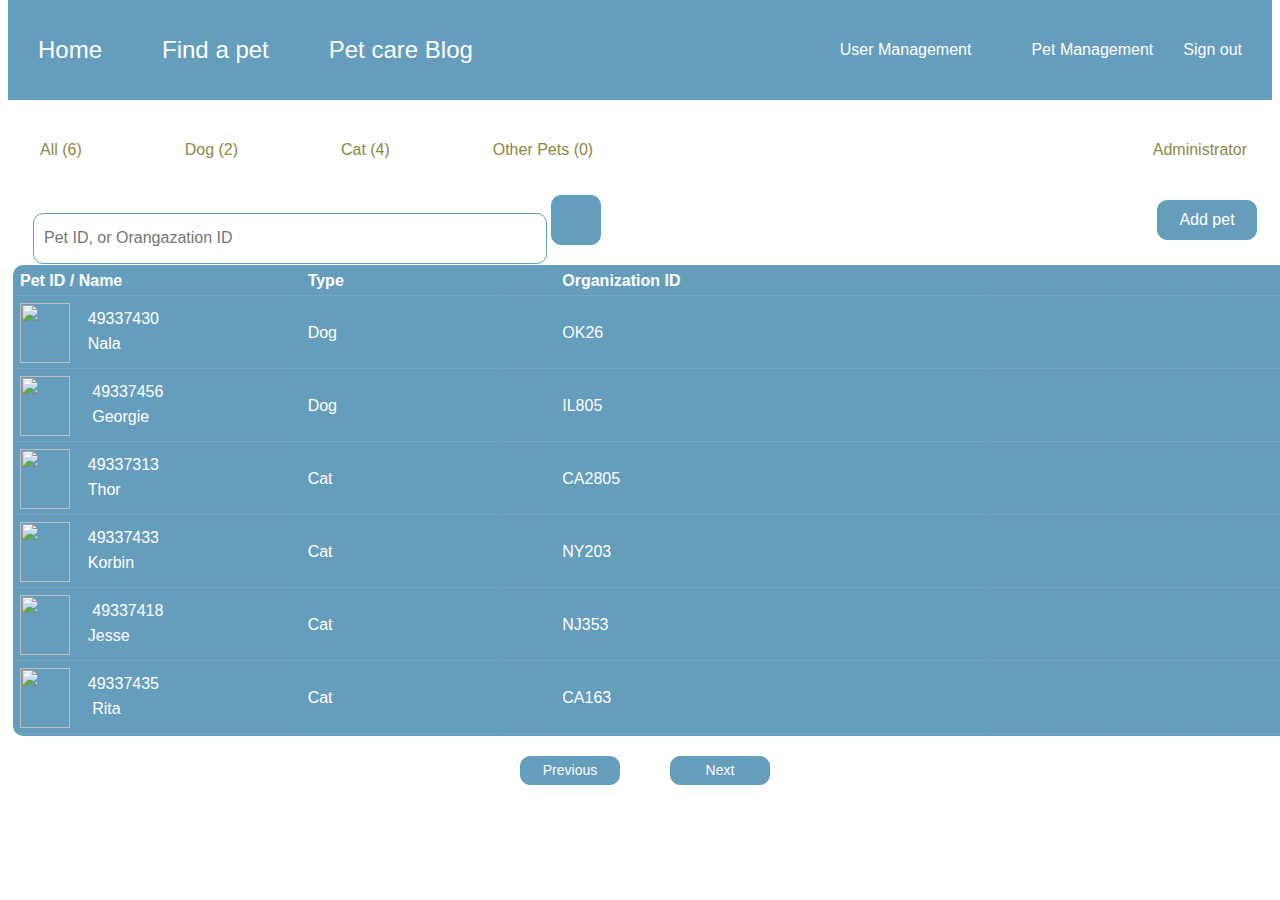
==== pet/pet_management.html @ 45f6387e "Hongli-update code" ====
<!DOCTYPE html>
<html lang="en">
<head>
    <meta charset="UTF-8">
    <meta name="viewport" content="width=device-width, initial-scale=1.0">
    <title>Document</title>
    <link rel="stylesheet" href="fa/css/all.min.css">
    <style>

.logo img{
            width: 100px;
            float: left;
        } 


        ul {
            list-style-type: none;
            margin: 0;
            padding: 0;
            overflow: hidden;
        }

        .nav-wrapper{
            width: 100%;
            margin-top: -50px;
            font-family: Arial, Helvetica, sans-serif;
            line-height: 100px;
        }

        .nav{
            height: 100px;
            margin-top: 50px;
            background-color:#659DBD;
        }

        .pet-nav, .home, .find-pets, .petcare, .user-info li, .m-user li, .m-pet li{
            float: left;
        }
/* 
        .m-user{
            visibility: hidden;
        }

        .m-pet{
            visibility: hidden;
        } */

        .nav li {
            display: inline;
            color: white;
        }

        .nav a{
            display: block;
            color:white;
            padding: 0px 30px;
            text-decoration: none;
        }

        .user-info a{
            padding: 0;
        }

        .user-info .register{
            margin-right: 30px;
        }

        .user-info{
            margin-right: 30px;
        }
        

        .pet-nav{
            font-size: 24px;
        }

        .pet-nav a:hover{
            background-color:rgba(255, 255,255, .2);
        }


        .m-pet a:hover, .m-user a:hover, .user-info a:hover{
            color: #DAAD86;
        }


        .m-pet, .m-user, .user-info{
            float: right;
        }


        .find-pets:hover > .petlist{
            visibility: visible;
        }


        /* .petlist{
            position: absolute;
            visibility: hidden;
            width: 167px;
            background-color: #659DBD; 
            font-size: 15px;
            font-family: Arial, Helvetica, sans-serif;
            box-shadow: 0 0 10px rgba(0, 0, 0, .1);
            opacity: 1;
        } */

        .petlist li {
            height: 50px;
        }

        main{
            width: 100%;
            margin: 0;
            padding: 5px;
            font-family: Arial, Helvetica, sans-serif;
            /* background-color: darkgreen; */
        }

        .info{
            width: 100%;
            height: 50px;
            line-height: 50px;
            /* background-color: blueviolet; */
            margin-top: 10px;
            margin-bottom: 20px;
            /* margin: 20px auto; */
            margin: 20px;
        }


        #pet-count{
            width:680px;
            float: left;
            /* background-color: yellowgreen; */
        }

        #user{
            float: right;
            margin-right: 50px;
            color: #8D8741;
        }

        #pet-count ul{
            list-style-type: none;
            /* margin-left: 20px;   */
        }

        #pet-count li{
            float: left;
            /* margin-right: 80px; */
        }

        .left{
            margin-right: 80px;
        }

        #pet-count button, #pet-count i{
            line-height: 40px;
            font-size: 16px;
        }

        #pet-count button{
            border: 1px solid white;
            background-color: white;
            /* color:#659DBD; */
            color: #8D8741;
        }

        .menu{
            width: 100%;
            height: 50px;
            /* background-color: darkgrey; */
        }

        .menu .searchbar{
            float: left;
            width: 900px;
            /* height: 50px; */
            line-height: 50px;
            margin-left: 20px;
            /* background-color: darkkhaki; */
        }

        .searchbar #search{
            width: 500px;
            height: 47px;
            color:#659DBD;

            /* line-height: 40px; */
            font-size: 16px;
            padding-left: 10px;
            border-radius: 10px;
            border: 1px solid #659DBD;
            /* margin: -8px; */
        }

        /* #search-condition{
            color: white;
            text-align: center;
            border-radius: 0;
            border: none;
            height: 50px;
            background-color: #659DBD;

        } */

        #search-button{
            color:white;
            height: 50px;
            width: 50px;
            font-size: large;
            background-color: #659DBD;
            border-radius: 10px;
            border: 1px solid #659DBD;
        }

        .menu .add{
            float: right;
            width: 100px;
            /* height: 50px; */
            line-height: 50px;
            /* background-color: darkmagenta; */
            margin-right: 20px;
        }

        .add button{
            overflow: hidden;
            width: 100px;
            height: 40px;
            font-size: 16px;
            border-radius: 10px;
            border: 1px solid #659DBD;
            background-color: #659DBD;
            color: white;
        }

   

        .petlist{
            width: 100%;
            /* height: 460px; */
            /* background-color: chocolate; */
        }

        table{
            border-radius: 10px;
            background-color: #659DBD;
            /* background-color: rgba(250, 250, 250, .2); */
            color: white;
        }

        .petlist table{
            width: 1380px;
            margin: 20px auto;
            /* background-color: darkseagreen; */
        }

        td, th {
            padding: 5px;
            width: 10px;
            text-align: left;
            border-bottom: 1px dotted rgba(250, 250, 250, .2);
            border-collapse: collapse;
        } 

        .pet-image{
            float: left;
        }

        .pet-id, .pet-name{
            padding-top: 7px;
        }

        .span-id{            
            padding-left: 10px;
        }

        .pet-name{
            float: left;
        }

        .petlist a{
            color: white;
            text-decoration: none;
        }

        .petlist a:hover{
            color:#BC986A;
        }

        .delete{
            text-align: end;
        }

        .page-buttons{
            width: 250px;
            height: 40px;
            /* background-color: darkviolet; */
            margin: 10px auto;
        }

        .page-buttons button{
            width: 100px;
            line-height: 25px;
            font-size: 14px;
            border-radius: 10px;
            border: 1px solid #659DBD;
            background-color: #659DBD;
            color: white;
        }

        .page-buttons #previous{
            float: left;
        }

        .page-buttons #next{
            float: right;
        }




    </style>
</head>
<body>

    <header>
        <div class="nav-wrapper">
            <div class="logo">
                <img src="./image/logo.png" alt="">
            </div> 
            <div class="nav">
                <ul class="pet-nav">
                    <li><a class="home" href="./index.html">Home</a></li>
    
    
                  
                    <li class="find-pets">
                        <a class="pets" href="javascript:;">
                            Find a pet
                            <div class="petlist">
                                <!-- <ul>
                                    <li><a href="javascript:;">Find a Dog</a></li>
                                    <li><a href="javascript:;">Find a Cat</a></li>
                                    <li><a href="javascript:;">Find Other Pets</a></li>
                                </ul> -->
                            </div>
                        </a>
    
                    </li>
                    <li class="petcare"><a href="javascript:;">Pet care Blog</a></li>
                </ul>
        
                <ul class="user-info">
                    <!-- <li><a href="javascript:;">Login</li></a></li>
                    <li> &nbsp;/&nbsp;</li>
                    <li class="register"><a href="javascript:;">Register</li></a></li> -->
                    <li><a href="./index.html">Sign out</a> </li>
                </ul>
    
                <ul class="m-pet">
                    <li><a href="javascript:;">Pet Management</a></li>
                </ul>
     
                <ul class="m-user">
                    <li><a href="javascript:;">User Management</a></li>
                </ul>
    
        
    
            </div>
        </div>
    </header>

    <main>

        <div class="info">
            <div id="pet-count">
                <ul>
                    <li class="left"><button>All (6)</button></li>
                    <li class="left"><button><i class="fas fa-paw"></i>&nbsp;&nbsp;Dog (2)</button></li>
                    <li class="left"><button><i class="fas fa-cat"></i></i>&nbsp;&nbsp;Cat (4)</button></li>
                    <li class="right"><button><i class="fas fa-frog"></i>&nbsp;&nbsp;Other Pets (0)</button></li>
                </ul>
            </div>
   
            <div id="user"><i class="fas fa-user-alt">&nbsp;&nbsp;</i>
                Administrator</div>
        </div>



         <div></div>
         <div class="menu">
             <div class="searchbar">                
                 <input type="text" name="search" id="search" placeholder="Pet ID, or Orangazation ID">

                 <button id="search-button"><i class="fas fa-search"></i></button>
             </div>
             
             <div class="add">
                <button onclick="location.href='./pet_management_add_pet.html'">Add pet</button>
             </div>
         </div>
     
         <div class="petlist">
            <table >
                <tr>

                   <th>Pet ID / Name</th>
                    <th>Type</th>
                    <th></th>
                    <th></th>
                    <th>Organization ID</th>
                    <th></th>
                    <th></th>
                    <th></th>
                    <th></th>
                    <th></th>
                    <th></th>
                    <th></th>
                </tr>
           
                <!-- <tr>
                  <th class="image">Image</th>
                  <th>Pet ID</th>
                  <th>Pet Name</th>
                  <th>Type</th>
                  <th>Organization ID</th>
                  <th></th>
                </tr> -->
            <tr>
                  <td class="image">
                      <img class="pet-image" src="https://dl5zpyw5k3jeb.cloudfront.net/photos/pets/49337430/1/?bust=1601853419\u0026width=100" style="width: 50px; height: 60px;">
                        <div class="pet-id">
                            <!-- <span class="span-id">ID: </span> -->
                            &nbsp;&nbsp;&nbsp;&nbsp;49337430
                        </div>
                        <div class="pet-name">
                            <!-- <span class="span-id">Name: </span> -->
                            &nbsp;&nbsp;&nbsp;&nbsp;Nala

                        </div>
                  </td>
                  <td>Dog</td>
                  <td></td>
                  <td></td>
                  <td>OK26</td>
                 <td></td>
                  <td></td>
                  <td></td>
                  <td></td>
                  <td></td>
                  <td></td>
                  <td class="delete"><a href="./pet_management_edit_pet.html">Edit</a> / <a href="javascript:;">Delete</a></td>
                </tr>


                <tr>
                    <td class="image">
                        <img class="pet-image" src="https://dl5zpyw5k3jeb.cloudfront.net/photos/pets/49337456/2/?bust=1601853550\u0026width=100" style="width: 50px; height: 60px;">
                        <div class="pet-id">
                            <!-- <span class="span-id">ID: </span> -->
                            &nbsp;&nbsp;&nbsp;&nbsp; 49337456
                        </div>
                        <div class="pet-name">
                            <!-- <span class="span-id">Name: </span> -->
                            &nbsp;&nbsp;&nbsp;&nbsp; Georgie
                        </div>
                    </td>
                    <td>Dog</td>
                    <td></td>
                    <td></td>
                    <td>IL805</td>
                    <td></td>
                    <td></td>
                    <td></td>
                    <td></td>
                    <td></td>
                    <td></td>
                    
                    <td class="delete">
                        <a href="./pet_management_edit_pet.html">Edit</a> 
                        / 
                        <a href="javascript:;">Delete</a></td>
                </tr>

                <tr>
                    <td class="image">
                        <img class="pet-image" src="https://dl5zpyw5k3jeb.cloudfront.net/photos/pets/49337313/3/?bust=1601853560\u0026width=100" style="width: 50px; height: 60px;">
                        <div class="pet-id">
                            <!-- <span class="span-id">ID: </span> -->
                            &nbsp;&nbsp;&nbsp;&nbsp;49337313
                        </div>
                        <div class="pet-name">
                            <!-- <span class="span-id">Name: </span> -->
                            &nbsp;&nbsp;&nbsp;&nbsp;Thor

                        </div>
                    
                    </td>
                    <td>Cat</td>
                    <td></td>
                    <td></td>
                    
                    <td>CA2805</td>
                    <td></td>
                    <td></td>
                    <td></td>
                    <td></td>
                    <td></td>
                    <td></td>
                    <td class="delete"><a href="./pet_management_edit_pet.html">Edit</a> / <a href="javascript:;">Delete</a></td>
                </tr>
                <tr>
                    <td class="image">
                        <img class="pet-image" src="https://dl5zpyw5k3jeb.cloudfront.net/photos/pets/49337433/1/?bust=1601853368\u0026width=100" style="width: 50px; height: 60px;">
                        <div class="pet-id">
                            <!-- <span class="span-id">ID: </span> -->
                            &nbsp;&nbsp;&nbsp;&nbsp;49337433
                        </div>
                        <div class="pet-name">
                            <!-- <span class="span-id">Name: </span> -->
                            &nbsp;&nbsp;&nbsp;&nbsp;Korbin

                        </div>
                    </td>
                    <td>Cat</td>
                    <td></td>
                    <td></td>
                  
                    <td>NY203</td>
                    <td></td>
                    <td></td>
                    <td></td>
                    <td></td>
                    <td></td>
                    <td></td>
                    <td class="delete"><a href="./pet_management_edit_pet.html">Edit</a> / <a href="javascript:;">Delete</a></td>
                </tr>
                <tr>
                    <td class="image">
                        <img class="pet-image" src="https://dl5zpyw5k3jeb.cloudfront.net/photos/pets/49337418/1/?bust=1601853227\u0026width=100" style="width: 50px; height: 60px;">
                        <div class="pet-id">
                            <!-- <span class="span-id">ID: </span> -->
                            &nbsp;&nbsp;&nbsp;&nbsp; 49337418
                        </div>
                        <div class="pet-name">
                            <!-- <span class="span-id">Name: </span> -->
                            &nbsp;&nbsp;&nbsp;&nbsp;Jesse

                        </div>
                    </td>
                    
                    <td>Cat</td>
                    <td></td>
                    <td></td>
                    <td>NJ353</td>
                    <td></td>
                    <td></td>
                    <td></td>
                    <td></td>
                    <td></td>
                    <td></td>
                    <td class="delete"><a href="./pet_management_edit_pet.html">Edit</a> / <a href="javascript:;">Delete</a></td>
                </tr>
                <tr>
                    <td class="image">
                        <img class="pet-image" src="https://dl5zpyw5k3jeb.cloudfront.net/photos/pets/49337435/1/?bust=1601853465\u0026width=100" style="width: 50px; height: 60px;">
                        <div class="pet-id">
                       
                            &nbsp;&nbsp;&nbsp;&nbsp;49337435
                        </div>
                        <div class="pet-name">
             
                            &nbsp;&nbsp;&nbsp;&nbsp; Rita

                        </div>
                    </td>
                    <td>Cat</td>
                    <td></td>
                    <td></td>
                    <td>CA163</td>
                    <td></td>
                    <td></td>
                    <td></td>
                    <td></td>
                    <td></td>
                    <td></td>
                    <td class="delete"><a href="./pet_management_edit_pet.html">Edit</a> / <a href="javascript:;">Delete</a></td>
                </tr> 
       
              </table>
         </div>

         <div class="page-buttons">
            <button id="previous">Previous</button>
            <button id="next">Next</button>   
         </div>
    </main>

    
</body>
</html>
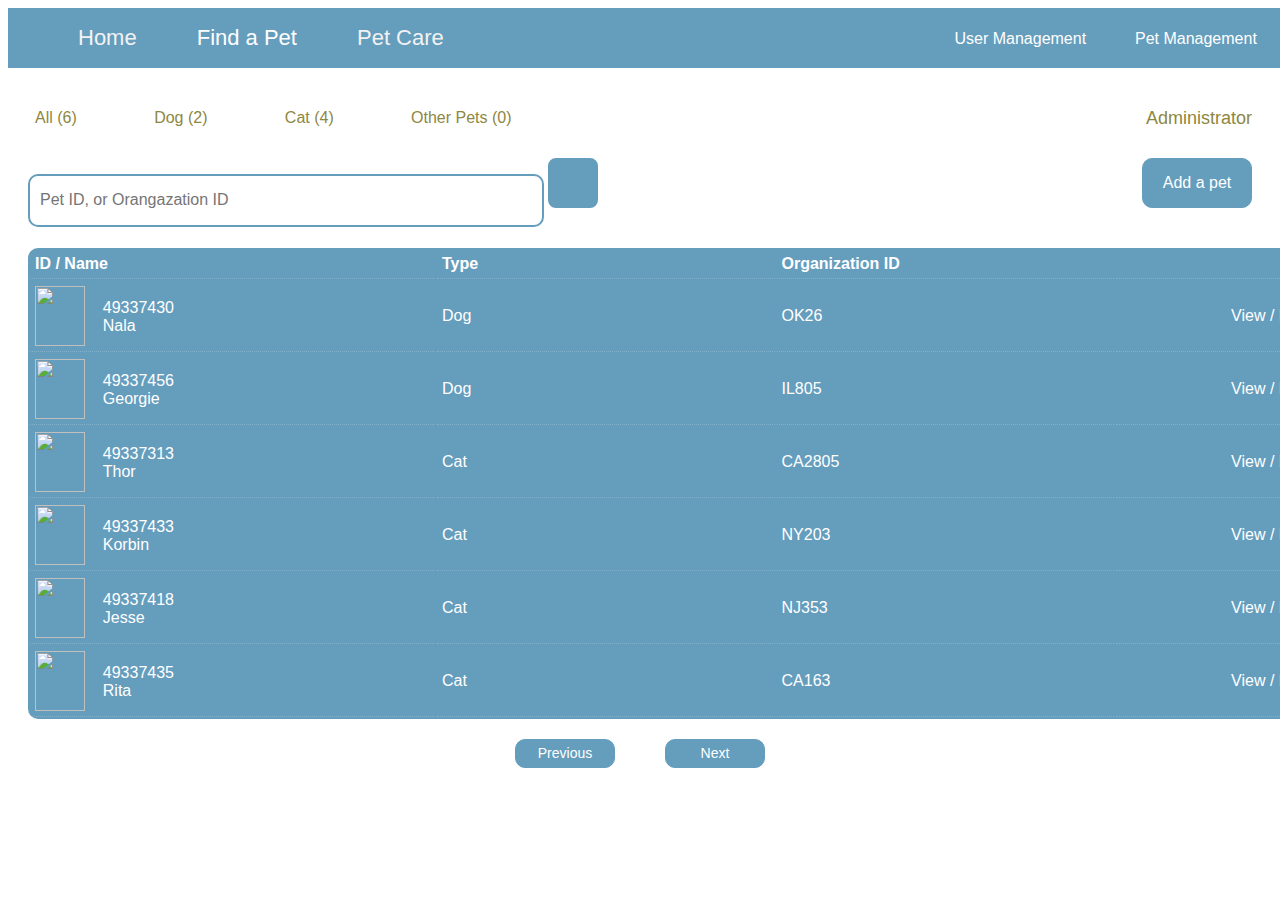
==== commit 2bb2a6be: "update" ====
--- a/pet/pet_management.html
+++ b/pet/pet_management.html
@@ -5,229 +5,194 @@
     <meta name="viewport" content="width=device-width, initial-scale=1.0">
     <title>Document</title>
     <link rel="stylesheet" href="fa/css/all.min.css">
+    <link rel="icon" type="image/png" href="./image/logo.png">
     <style>
 
-.logo img{
-            width: 100px;
-            float: left;
-        } 
-
-
-        ul {
+        header{
+            width: 1400px;
+            height: 60px;
+            background-color:#659DBD;
+            margin: 0px auto;
+            font-family: Arial, Helvetica, sans-serif;
+        }
+
+        .logo{
+            float: left;
+        }
+
+        .logo img{
+            width: 60px;
+            margin-left: 20px;
+            margin-right: 20px;
+        }
+
+        #userinfo{
+            float: right;
+            line-height: 30px;
+            font-size: 16px;
+        }
+
+        #userinfo ul{
             list-style-type: none;
-            margin: 0;
-            padding: 0;
+        }
+
+        #userinfo li{
+            float: left;
+            margin-right: 40px;
+        }
+
+        a {
+            text-decoration: none;
+            color:white;
+        }
+
+        #userinfo  a:hover{
+            color:#DAAD86;
+        }
+
+
+        .navbar a:hover, .dropdown:hover .petlist-btn {
+            background-color: #4A7F9D;
+        }
+
+        .navbar{
+            float: left;
+            line-height: 60px;
+        }
+
+        .navbar a {
+            float: left;
+            color: #f2f2f2;
+            padding: 0px 30px;
+            font-size: 22px;
+
+        }
+
+        .dropdown {
+            float: left;
             overflow: hidden;
         }
 
-        .nav-wrapper{
-            width: 100%;
-            margin-top: -50px;
+
+        .dropdown .petlist-btn {
+            height: 60px;
+            border: none;
+            outline: none;
+            color: white;
+            padding-left: 30px;
+            padding-right: 30px;
+            background-color: inherit;
+            font-family: inherit;
+            font-size: 22px;
+        }
+
+
+        .findpet-list {
+            display: none;
+            position: absolute;
+            background-color:  #4A7F9D;
+            min-width: 160px;
+            box-shadow: 0px 8px 16px 0px rgba(0,0,0,0.2);
+            z-index: 1;
+            margin-top: -1px;
+            margin-left: 2px;
+        }
+
+        .findpet-list a {
+            float: none;
+            color: white;
+            padding: 5px 30px;
+            text-decoration: none;
+            display: block;
+            text-align: left;
+            font-size: 18px;
+        }
+
+        .findpet-list a:hover{
+            background: rgba(250, 250, 250, .2);
+        }
+
+        .dropdown:hover .findpet-list {
+            display: block;
+        }
+
+
+/* ************* MAIN ************** */
+
+        main{
+            margin-top: 10px;
             font-family: Arial, Helvetica, sans-serif;
-            line-height: 100px;
-        }
-
-        .nav{
-            height: 100px;
-            margin-top: 50px;
-            background-color:#659DBD;
-        }
-
-        .pet-nav, .home, .find-pets, .petcare, .user-info li, .m-user li, .m-pet li{
-            float: left;
-        }
-/* 
-        .m-user{
-            visibility: hidden;
-        }
-
-        .m-pet{
-            visibility: hidden;
-        } */
-
-        .nav li {
-            display: inline;
-            color: white;
-        }
-
-        .nav a{
-            display: block;
-            color:white;
-            padding: 0px 30px;
-            text-decoration: none;
-        }
-
-        .user-info a{
-            padding: 0;
-        }
-
-        .user-info .register{
-            margin-right: 30px;
-        }
-
-        .user-info{
-            margin-right: 30px;
-        }
-        
-
-        .pet-nav{
-            font-size: 24px;
-        }
-
-        .pet-nav a:hover{
-            background-color:rgba(255, 255,255, .2);
-        }
-
-
-        .m-pet a:hover, .m-user a:hover, .user-info a:hover{
-            color: #DAAD86;
-        }
-
-
-        .m-pet, .m-user, .user-info{
+        }
+
+        .info{
+            width: inherit;
+            height: 40px;
+            line-height: 40px;
+            margin-top: 30px;
+        }
+
+        .info #pet-info{
+            width: 700px;
+            height: 40px;
+            margin-left: 20px;
+            float: left;
+        }
+
+        #pet-info button{
+            color: #8D8741;
+            background-color: white;
+            border: 1px solid white;
+            margin-right: 50px;
+            font-size: 16px;
+        }
+
+
+        .info #user{
             float: right;
-        }
-
-
-        .find-pets:hover > .petlist{
-            visibility: visible;
-        }
-
-
-        /* .petlist{
-            position: absolute;
-            visibility: hidden;
-            width: 167px;
-            background-color: #659DBD; 
-            font-size: 15px;
-            font-family: Arial, Helvetica, sans-serif;
-            box-shadow: 0 0 10px rgba(0, 0, 0, .1);
-            opacity: 1;
-        } */
-
-        .petlist li {
-            height: 50px;
-        }
-
-        main{
-            width: 100%;
-            margin: 0;
-            padding: 5px;
-            font-family: Arial, Helvetica, sans-serif;
-            /* background-color: darkgreen; */
-        }
-
-        .info{
-            width: 100%;
-            height: 50px;
-            line-height: 50px;
-            /* background-color: blueviolet; */
-            margin-top: 10px;
-            margin-bottom: 20px;
-            /* margin: 20px auto; */
-            margin: 20px;
-        }
-
-
-        #pet-count{
-            width:680px;
-            float: left;
-            /* background-color: yellowgreen; */
-        }
-
-        #user{
-            float: right;
-            margin-right: 50px;
+            margin-right: 20px;
             color: #8D8741;
-        }
-
-        #pet-count ul{
-            list-style-type: none;
-            /* margin-left: 20px;   */
-        }
-
-        #pet-count li{
-            float: left;
-            /* margin-right: 80px; */
-        }
-
-        .left{
-            margin-right: 80px;
-        }
-
-        #pet-count button, #pet-count i{
-            line-height: 40px;
-            font-size: 16px;
-        }
-
-        #pet-count button{
-            border: 1px solid white;
-            background-color: white;
-            /* color:#659DBD; */
-            color: #8D8741;
+            font-size: 18px;
         }
 
         .menu{
             width: 100%;
-            height: 50px;
-            /* background-color: darkgrey; */
+            height: 60px;
+            margin-top: 20px;
         }
 
         .menu .searchbar{
             float: left;
-            width: 900px;
-            /* height: 50px; */
-            line-height: 50px;
             margin-left: 20px;
-            /* background-color: darkkhaki; */
         }
 
         .searchbar #search{
             width: 500px;
             height: 47px;
             color:#659DBD;
-
-            /* line-height: 40px; */
             font-size: 16px;
             padding-left: 10px;
             border-radius: 10px;
-            border: 1px solid #659DBD;
-            /* margin: -8px; */
-        }
-
-        /* #search-condition{
-            color: white;
-            text-align: center;
-            border-radius: 0;
-            border: none;
-            height: 50px;
-            background-color: #659DBD;
-
-        } */
-
+            border: 2px solid #659DBD;
+        }
+
+
+
+/* ********************************* */
         #search-button{
             color:white;
             height: 50px;
             width: 50px;
             font-size: large;
             background-color: #659DBD;
-            border-radius: 10px;
-            border: 1px solid #659DBD;
+            border-radius: 8px;
+            border: 2px solid #659DBD;
         }
 
         .menu .add{
+            width: 110px;
+            height: 50px;
             float: right;
-            width: 100px;
-            /* height: 50px; */
-            line-height: 50px;
-            /* background-color: darkmagenta; */
             margin-right: 20px;
-        }
-
-        .add button{
-            overflow: hidden;
-            width: 100px;
-            height: 40px;
             font-size: 16px;
             border-radius: 10px;
             border: 1px solid #659DBD;
@@ -235,25 +200,32 @@
             color: white;
         }
 
+        
+        .add:hover, .page-buttons button:hover{
+            box-shadow: 0 12px 16px 0 rgba(0,0,0,0.24),0 17px 50px 0 rgba(0,0,0,0.1);
+        }
+
    
 
         .petlist{
             width: 100%;
-            /* height: 460px; */
-            /* background-color: chocolate; */
+            margin-top: 30px;
         }
 
         table{
             border-radius: 10px;
             background-color: #659DBD;
-            /* background-color: rgba(250, 250, 250, .2); */
             color: white;
         }
 
         .petlist table{
-            width: 1380px;
-            margin: 20px auto;
-            /* background-color: darkseagreen; */
+            width: 1360px;
+            margin-left: 20px;
+            margin-right: 20px;
+        }
+
+        table th{
+            text-align: start;
         }
 
         td, th {
@@ -268,36 +240,22 @@
             float: left;
         }
 
-        .pet-id, .pet-name{
-            padding-top: 7px;
-        }
-
-        .span-id{            
-            padding-left: 10px;
-        }
-
-        .pet-name{
-            float: left;
-        }
-
-        .petlist a{
-            color: white;
-            text-decoration: none;
-        }
-
-        .petlist a:hover{
-            color:#BC986A;
-        }
-
-        .delete{
+        .pet-id{
+            padding-top: 13px;
+        }
+
+        table .action{
             text-align: end;
-        }
+            padding-right: 20px;
+        }
+
+
+
 
         .page-buttons{
             width: 250px;
             height: 40px;
-            /* background-color: darkviolet; */
-            margin: 10px auto;
+            margin: 20px auto;
         }
 
         .page-buttons button{
@@ -318,280 +276,174 @@
             float: right;
         }
 
-
-
+        table a:hover{
+            color:#DAAD86;
+        }
 
     </style>
 </head>
 <body>
 
     <header>
-        <div class="nav-wrapper">
-            <div class="logo">
-                <img src="./image/logo.png" alt="">
+
+        <!-- /* ************* logo ************* */ -->
+        <div class="logo">
+            <img src="./image/logo.png" alt="" class="icon">
+         </div>
+
+
+        <!-- /* ************* Navigation Bar ************* */ -->
+        <div class="navbar">
+            <a href="javascript:;">Home</a>
+            <div class="dropdown">
+              <button class="petlist-btn">Find a Pet </button>
+              <div class="findpet-list">
+                <a href="#">Find a Dog</a>
+                <a href="#">Find a Cat</a>
+                <a href="#">Find Other Pets</a>
+              </div>
             </div> 
-            <div class="nav">
-                <ul class="pet-nav">
-                    <li><a class="home" href="./index.html">Home</a></li>
-    
-    
-                  
-                    <li class="find-pets">
-                        <a class="pets" href="javascript:;">
-                            Find a pet
-                            <div class="petlist">
-                                <!-- <ul>
-                                    <li><a href="javascript:;">Find a Dog</a></li>
-                                    <li><a href="javascript:;">Find a Cat</a></li>
-                                    <li><a href="javascript:;">Find Other Pets</a></li>
-                                </ul> -->
-                            </div>
-                        </a>
-    
-                    </li>
-                    <li class="petcare"><a href="javascript:;">Pet care Blog</a></li>
-                </ul>
-        
-                <ul class="user-info">
-                    <!-- <li><a href="javascript:;">Login</li></a></li>
-                    <li> &nbsp;/&nbsp;</li>
-                    <li class="register"><a href="javascript:;">Register</li></a></li> -->
-                    <li><a href="./index.html">Sign out</a> </li>
-                </ul>
-    
-                <ul class="m-pet">
-                    <li><a href="javascript:;">Pet Management</a></li>
-                </ul>
-     
-                <ul class="m-user">
-                    <li><a href="javascript:;">User Management</a></li>
-                </ul>
-    
-        
-    
-            </div>
+            <a href="javascript:;">Pet Care</a>
+        </div>
+
+        <div id="userinfo">
+            <ul class="managelist">             
+                <li id="user-manage"><a href="javascript:;"><i class="fas fa-users"></i>&nbsp;User Management</a></li>                   
+                <li id="pet-manage"><a href="./pet_management.html"><i class="fas fa-paw"></i>&nbsp; Pet Management</a></li>
+                 <li id="login"> 
+                     <a href="">
+                        <i class="fas fa-user"></i>&nbsp;
+                        Sign Out
+                     </a>
+                </li>  
+            </ul>
         </div>
     </header>
 
     <main>
-
         <div class="info">
-            <div id="pet-count">
-                <ul>
-                    <li class="left"><button>All (6)</button></li>
-                    <li class="left"><button><i class="fas fa-paw"></i>&nbsp;&nbsp;Dog (2)</button></li>
-                    <li class="left"><button><i class="fas fa-cat"></i></i>&nbsp;&nbsp;Cat (4)</button></li>
-                    <li class="right"><button><i class="fas fa-frog"></i>&nbsp;&nbsp;Other Pets (0)</button></li>
-                </ul>
+            <div id="pet-info">
+                <button>All (6)</button>
+                <button><i class="fas fa-dog"></i>&nbsp;&nbsp;Dog (2)</button>
+                <button><i class="fas fa-cat"></i></i>&nbsp;&nbsp;Cat (4)</button>
+                <button><i class="fas fa-frog"></i>&nbsp;&nbsp;Other Pets (0)</button>
             </div>
    
-            <div id="user"><i class="fas fa-user-alt">&nbsp;&nbsp;</i>
-                Administrator</div>
+            <div id="user"><i class="fas fa-user-alt">&nbsp;&nbsp;</i>Administrator</div>
         </div>
 
-
-
-         <div></div>
          <div class="menu">
              <div class="searchbar">                
                  <input type="text" name="search" id="search" placeholder="Pet ID, or Orangazation ID">
-
                  <button id="search-button"><i class="fas fa-search"></i></button>
              </div>
+             <button class="add" onclick="location.href='./pet_management_add_pet.html'">Add a pet</button>
              
-             <div class="add">
-                <button onclick="location.href='./pet_management_add_pet.html'">Add pet</button>
+             <!-- <div class="add"> -->
+                
              </div>
          </div>
      
          <div class="petlist">
-            <table >
-                <tr>
-
-                   <th>Pet ID / Name</th>
+            <table>
+                <tr>
+                    <th style="width:30%">ID / Name</th>
                     <th>Type</th>
-                    <th></th>
-                    <th></th>
                     <th>Organization ID</th>
                     <th></th>
-                    <th></th>
-                    <th></th>
-                    <th></th>
-                    <th></th>
-                    <th></th>
-                    <th></th>
-                </tr>
-           
-                <!-- <tr>
-                  <th class="image">Image</th>
-                  <th>Pet ID</th>
-                  <th>Pet Name</th>
-                  <th>Type</th>
-                  <th>Organization ID</th>
-                  <th></th>
-                </tr> -->
-            <tr>
-                  <td class="image">
-                      <img class="pet-image" src="https://dl5zpyw5k3jeb.cloudfront.net/photos/pets/49337430/1/?bust=1601853419\u0026width=100" style="width: 50px; height: 60px;">
-                        <div class="pet-id">
-                            <!-- <span class="span-id">ID: </span> -->
-                            &nbsp;&nbsp;&nbsp;&nbsp;49337430
-                        </div>
-                        <div class="pet-name">
-                            <!-- <span class="span-id">Name: </span> -->
+                   
+                  </tr>
+               <tr>
+                    <td style="width:25%"> 
+                        <img class="pet-image" src="https://dl5zpyw5k3jeb.cloudfront.net/photos/pets/49337430/1/?bust=1601853419\u0026width=100" style="width: 50px; height: 60px;">
+                        <div class="pet-id">
+                            &nbsp;&nbsp;&nbsp;&nbsp;49337430 <br>
                             &nbsp;&nbsp;&nbsp;&nbsp;Nala
-
-                        </div>
-                  </td>
-                  <td>Dog</td>
-                  <td></td>
-                  <td></td>
-                  <td>OK26</td>
-                 <td></td>
-                  <td></td>
-                  <td></td>
-                  <td></td>
-                  <td></td>
-                  <td></td>
-                  <td class="delete"><a href="./pet_management_edit_pet.html">Edit</a> / <a href="javascript:;">Delete</a></td>
-                </tr>
-
-
-                <tr>
-                    <td class="image">
+                        </div>
+                    </td> 
+                    <td style="width:25%">Dog</td>
+                    <td style="width:25%">OK26</td>
+                    <td class="action" style="width:25%">
+                        <a href="javascript:;">View</a> / <a href="./pet_management_edit_pet.html">Edit</a> / <a href="javascript:;">Delete</a>
+                    </td>
+                </tr>
+
+                <tr>
+                    <td style="width:25%"> 
                         <img class="pet-image" src="https://dl5zpyw5k3jeb.cloudfront.net/photos/pets/49337456/2/?bust=1601853550\u0026width=100" style="width: 50px; height: 60px;">
                         <div class="pet-id">
-                            <!-- <span class="span-id">ID: </span> -->
-                            &nbsp;&nbsp;&nbsp;&nbsp; 49337456
-                        </div>
-                        <div class="pet-name">
-                            <!-- <span class="span-id">Name: </span> -->
-                            &nbsp;&nbsp;&nbsp;&nbsp; Georgie
-                        </div>
-                    </td>
-                    <td>Dog</td>
-                    <td></td>
-                    <td></td>
-                    <td>IL805</td>
-                    <td></td>
-                    <td></td>
-                    <td></td>
-                    <td></td>
-                    <td></td>
-                    <td></td>
-                    
-                    <td class="delete">
-                        <a href="./pet_management_edit_pet.html">Edit</a> 
-                        / 
-                        <a href="javascript:;">Delete</a></td>
-                </tr>
-
-                <tr>
-                    <td class="image">
+                            &nbsp;&nbsp;&nbsp;&nbsp;49337456 <br>
+                            &nbsp;&nbsp;&nbsp;&nbsp;Georgie
+                        </div>
+                    </td> 
+                    <td style="width:25%">Dog</td>
+                    <td style="width:25%">IL805</td>
+                    <td class="action" style="width:25%">
+                        <a href="javascript:;">View</a> / <a href="./pet_management_edit_pet.html">Edit</a> / <a href="javascript:;">Delete</a>
+                    </td>
+                </tr>
+
+                <tr>
+                    <td style="width:25%"> 
                         <img class="pet-image" src="https://dl5zpyw5k3jeb.cloudfront.net/photos/pets/49337313/3/?bust=1601853560\u0026width=100" style="width: 50px; height: 60px;">
                         <div class="pet-id">
-                            <!-- <span class="span-id">ID: </span> -->
-                            &nbsp;&nbsp;&nbsp;&nbsp;49337313
-                        </div>
-                        <div class="pet-name">
-                            <!-- <span class="span-id">Name: </span> -->
+                            &nbsp;&nbsp;&nbsp;&nbsp;49337313 <br>
                             &nbsp;&nbsp;&nbsp;&nbsp;Thor
-
-                        </div>
-                    
-                    </td>
-                    <td>Cat</td>
-                    <td></td>
-                    <td></td>
-                    
-                    <td>CA2805</td>
-                    <td></td>
-                    <td></td>
-                    <td></td>
-                    <td></td>
-                    <td></td>
-                    <td></td>
-                    <td class="delete"><a href="./pet_management_edit_pet.html">Edit</a> / <a href="javascript:;">Delete</a></td>
-                </tr>
-                <tr>
-                    <td class="image">
+                        </div>
+                    </td> 
+                    <td style="width:25%">Cat</td>
+                    <td style="width:25%">CA2805</td>
+                    <td class="action" style="width:25%">
+                        <a href="javascript:;">View</a> / <a href="./pet_management_edit_pet.html">Edit</a> / <a href="javascript:;">Delete</a>
+                    </td>
+                </tr>
+
+                <tr>
+                    <td style="width:25%"> 
                         <img class="pet-image" src="https://dl5zpyw5k3jeb.cloudfront.net/photos/pets/49337433/1/?bust=1601853368\u0026width=100" style="width: 50px; height: 60px;">
                         <div class="pet-id">
-                            <!-- <span class="span-id">ID: </span> -->
-                            &nbsp;&nbsp;&nbsp;&nbsp;49337433
-                        </div>
-                        <div class="pet-name">
-                            <!-- <span class="span-id">Name: </span> -->
+                            &nbsp;&nbsp;&nbsp;&nbsp;49337433 <br>
                             &nbsp;&nbsp;&nbsp;&nbsp;Korbin
-
-                        </div>
-                    </td>
-                    <td>Cat</td>
-                    <td></td>
-                    <td></td>
-                  
-                    <td>NY203</td>
-                    <td></td>
-                    <td></td>
-                    <td></td>
-                    <td></td>
-                    <td></td>
-                    <td></td>
-                    <td class="delete"><a href="./pet_management_edit_pet.html">Edit</a> / <a href="javascript:;">Delete</a></td>
-                </tr>
-                <tr>
-                    <td class="image">
+                        </div>
+                    </td> 
+                    <td style="width:25%">Cat</td>
+                    <td style="width:25%">NY203</td>
+                    <td class="action" style="width:25%">
+                        <a href="javascript:;">View</a> / <a href="./pet_management_edit_pet.html">Edit</a> / <a href="javascript:;">Delete</a>
+                    </td>
+                </tr>
+
+                <tr>
+                    <td style="width:25%"> 
                         <img class="pet-image" src="https://dl5zpyw5k3jeb.cloudfront.net/photos/pets/49337418/1/?bust=1601853227\u0026width=100" style="width: 50px; height: 60px;">
                         <div class="pet-id">
-                            <!-- <span class="span-id">ID: </span> -->
-                            &nbsp;&nbsp;&nbsp;&nbsp; 49337418
-                        </div>
-                        <div class="pet-name">
-                            <!-- <span class="span-id">Name: </span> -->
+                            &nbsp;&nbsp;&nbsp;&nbsp;49337418 <br>
                             &nbsp;&nbsp;&nbsp;&nbsp;Jesse
-
-                        </div>
-                    </td>
-                    
-                    <td>Cat</td>
-                    <td></td>
-                    <td></td>
-                    <td>NJ353</td>
-                    <td></td>
-                    <td></td>
-                    <td></td>
-                    <td></td>
-                    <td></td>
-                    <td></td>
-                    <td class="delete"><a href="./pet_management_edit_pet.html">Edit</a> / <a href="javascript:;">Delete</a></td>
-                </tr>
-                <tr>
-                    <td class="image">
+                        </div>
+                    </td> 
+                    <td style="width:25%">Cat</td>
+                    <td style="width:25%">NJ353</td>
+                    <td class="action" style="width:25%">
+                        <a href="javascript:;">View</a> / <a href="./pet_management_edit_pet.html">Edit</a> / <a href="javascript:;">Delete</a>
+                    </td>
+                </tr>
+
+                <tr>
+                    <td style="width:25%"> 
                         <img class="pet-image" src="https://dl5zpyw5k3jeb.cloudfront.net/photos/pets/49337435/1/?bust=1601853465\u0026width=100" style="width: 50px; height: 60px;">
                         <div class="pet-id">
-                       
-                            &nbsp;&nbsp;&nbsp;&nbsp;49337435
-                        </div>
-                        <div class="pet-name">
-             
-                            &nbsp;&nbsp;&nbsp;&nbsp; Rita
-
-                        </div>
-                    </td>
-                    <td>Cat</td>
-                    <td></td>
-                    <td></td>
-                    <td>CA163</td>
-                    <td></td>
-                    <td></td>
-                    <td></td>
-                    <td></td>
-                    <td></td>
-                    <td></td>
-                    <td class="delete"><a href="./pet_management_edit_pet.html">Edit</a> / <a href="javascript:;">Delete</a></td>
-                </tr> 
-       
-              </table>
+                            &nbsp;&nbsp;&nbsp;&nbsp;49337435 <br>
+                            &nbsp;&nbsp;&nbsp;&nbsp;Rita
+                        </div>
+                    </td> 
+                    <td style="width:25%">Cat</td>
+                    <td style="width:25%">CA163</td>
+                    <td class="action" style="width:25%">
+                        <a href="javascript:;">View</a> / <a href="./pet_management_edit_pet.html">Edit</a> / <a href="javascript:;">Delete</a>
+                    </td>
+                </tr>
+                
+            </table>
          </div>
 
          <div class="page-buttons">
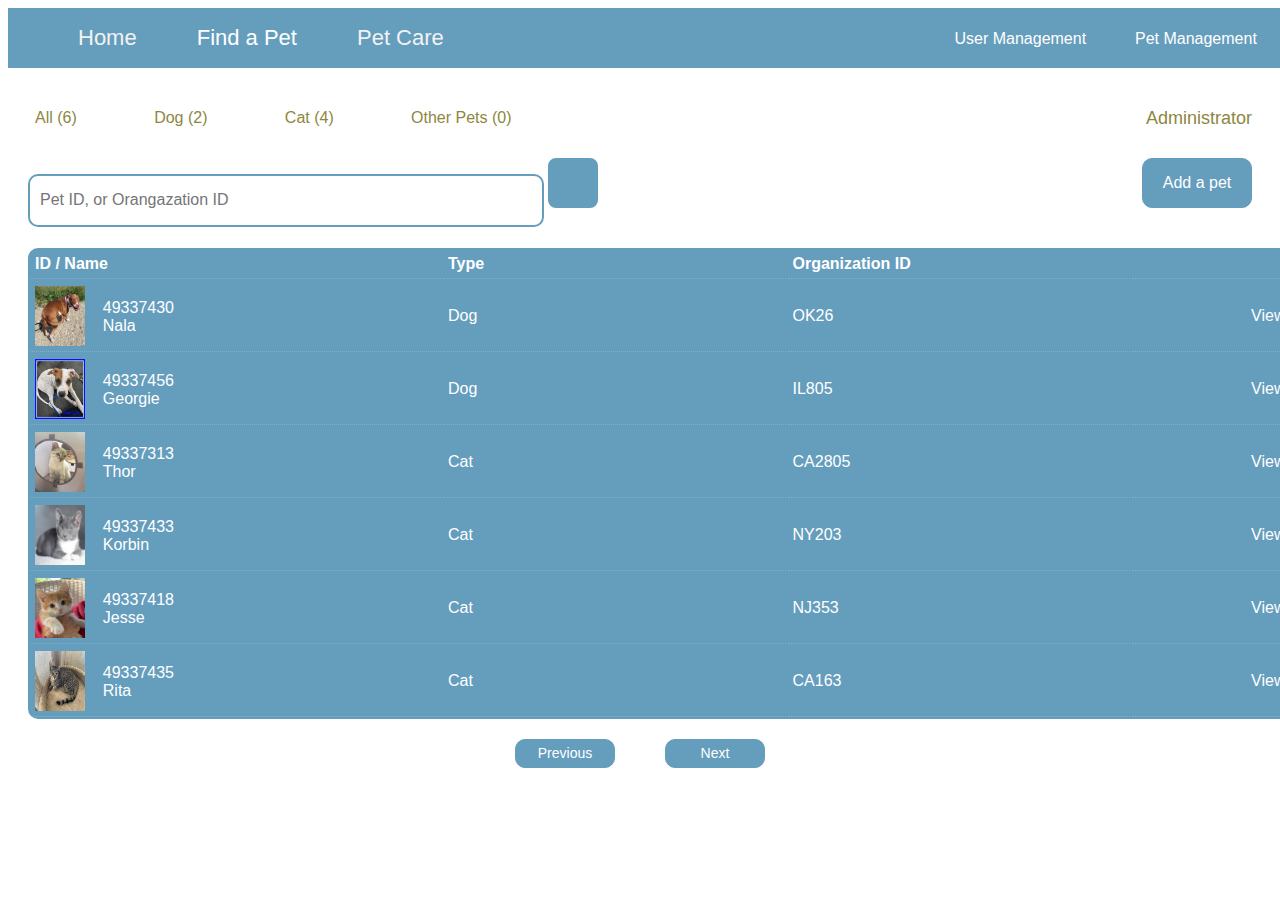
==== commit 4bfac8a6: "update" ====
--- a/pet/pet_management.html
+++ b/pet/pet_management.html
@@ -219,7 +219,7 @@
         }
 
         .petlist table{
-            width: 1360px;
+            width: 1380px;
             margin-left: 20px;
             margin-right: 20px;
         }
@@ -248,9 +248,6 @@
             text-align: end;
             padding-right: 20px;
         }
-
-
-
 
         .page-buttons{
             width: 250px;
@@ -294,7 +291,7 @@
 
         <!-- /* ************* Navigation Bar ************* */ -->
         <div class="navbar">
-            <a href="javascript:;">Home</a>
+            <a href="./index.html">Home</a>
             <div class="dropdown">
               <button class="petlist-btn">Find a Pet </button>
               <div class="findpet-list">
@@ -311,7 +308,7 @@
                 <li id="user-manage"><a href="javascript:;"><i class="fas fa-users"></i>&nbsp;User Management</a></li>                   
                 <li id="pet-manage"><a href="./pet_management.html"><i class="fas fa-paw"></i>&nbsp; Pet Management</a></li>
                  <li id="login"> 
-                     <a href="">
+                     <a href="./index.html">
                         <i class="fas fa-user"></i>&nbsp;
                         Sign Out
                      </a>
@@ -355,7 +352,7 @@
                   </tr>
                <tr>
                     <td style="width:25%"> 
-                        <img class="pet-image" src="https://dl5zpyw5k3jeb.cloudfront.net/photos/pets/49337430/1/?bust=1601853419\u0026width=100" style="width: 50px; height: 60px;">
+                        <img class="pet-image" src="./image/nala1.jpeg" style="width: 50px; height: 60px;">
                         <div class="pet-id">
                             &nbsp;&nbsp;&nbsp;&nbsp;49337430 <br>
                             &nbsp;&nbsp;&nbsp;&nbsp;Nala
@@ -364,13 +361,13 @@
                     <td style="width:25%">Dog</td>
                     <td style="width:25%">OK26</td>
                     <td class="action" style="width:25%">
-                        <a href="javascript:;">View</a> / <a href="./pet_management_edit_pet.html">Edit</a> / <a href="javascript:;">Delete</a>
-                    </td>
-                </tr>
-
-                <tr>
-                    <td style="width:25%"> 
-                        <img class="pet-image" src="https://dl5zpyw5k3jeb.cloudfront.net/photos/pets/49337456/2/?bust=1601853550\u0026width=100" style="width: 50px; height: 60px;">
+                        <a href="./pet_management_view_pet.html">View</a> / <a href="./pet_management_edit_pet.html">Edit</a> / <a href="javascript:;">Delete</a>
+                    </td>
+                </tr>
+
+                <tr>
+                    <td style="width:25%"> 
+                        <img class="pet-image" src="./image/georgie.jpeg" style="width: 50px; height: 60px;">
                         <div class="pet-id">
                             &nbsp;&nbsp;&nbsp;&nbsp;49337456 <br>
                             &nbsp;&nbsp;&nbsp;&nbsp;Georgie
@@ -379,13 +376,13 @@
                     <td style="width:25%">Dog</td>
                     <td style="width:25%">IL805</td>
                     <td class="action" style="width:25%">
-                        <a href="javascript:;">View</a> / <a href="./pet_management_edit_pet.html">Edit</a> / <a href="javascript:;">Delete</a>
-                    </td>
-                </tr>
-
-                <tr>
-                    <td style="width:25%"> 
-                        <img class="pet-image" src="https://dl5zpyw5k3jeb.cloudfront.net/photos/pets/49337313/3/?bust=1601853560\u0026width=100" style="width: 50px; height: 60px;">
+                        <a href="./pet_management_view_pet.html">View</a> / <a href="./pet_management_edit_pet.html">Edit</a> / <a href="javascript:;">Delete</a>
+                    </td>
+                </tr>
+
+                <tr>
+                    <td style="width:25%"> 
+                        <img class="pet-image" src="./image/thor.jpeg" style="width: 50px; height: 60px;">
                         <div class="pet-id">
                             &nbsp;&nbsp;&nbsp;&nbsp;49337313 <br>
                             &nbsp;&nbsp;&nbsp;&nbsp;Thor
@@ -394,13 +391,13 @@
                     <td style="width:25%">Cat</td>
                     <td style="width:25%">CA2805</td>
                     <td class="action" style="width:25%">
-                        <a href="javascript:;">View</a> / <a href="./pet_management_edit_pet.html">Edit</a> / <a href="javascript:;">Delete</a>
-                    </td>
-                </tr>
-
-                <tr>
-                    <td style="width:25%"> 
-                        <img class="pet-image" src="https://dl5zpyw5k3jeb.cloudfront.net/photos/pets/49337433/1/?bust=1601853368\u0026width=100" style="width: 50px; height: 60px;">
+                        <a href="./pet_management_view_pet.html">View</a> / <a href="./pet_management_edit_pet.html">Edit</a> / <a href="javascript:;">Delete</a>
+                    </td>
+                </tr>
+
+                <tr>
+                    <td style="width:25%"> 
+                        <img class="pet-image" src="./image/korbin.jpeg" style="width: 50px; height: 60px;">
                         <div class="pet-id">
                             &nbsp;&nbsp;&nbsp;&nbsp;49337433 <br>
                             &nbsp;&nbsp;&nbsp;&nbsp;Korbin
@@ -409,13 +406,13 @@
                     <td style="width:25%">Cat</td>
                     <td style="width:25%">NY203</td>
                     <td class="action" style="width:25%">
-                        <a href="javascript:;">View</a> / <a href="./pet_management_edit_pet.html">Edit</a> / <a href="javascript:;">Delete</a>
-                    </td>
-                </tr>
-
-                <tr>
-                    <td style="width:25%"> 
-                        <img class="pet-image" src="https://dl5zpyw5k3jeb.cloudfront.net/photos/pets/49337418/1/?bust=1601853227\u0026width=100" style="width: 50px; height: 60px;">
+                        <a href="./pet_management_view_pet.html">View</a> / <a href="./pet_management_edit_pet.html">Edit</a> / <a href="javascript:;">Delete</a>
+                    </td>
+                </tr>
+
+                <tr>
+                    <td style="width:25%"> 
+                        <img class="pet-image" src="./image/Jesse.jpeg" style="width: 50px; height: 60px;">
                         <div class="pet-id">
                             &nbsp;&nbsp;&nbsp;&nbsp;49337418 <br>
                             &nbsp;&nbsp;&nbsp;&nbsp;Jesse
@@ -424,13 +421,13 @@
                     <td style="width:25%">Cat</td>
                     <td style="width:25%">NJ353</td>
                     <td class="action" style="width:25%">
-                        <a href="javascript:;">View</a> / <a href="./pet_management_edit_pet.html">Edit</a> / <a href="javascript:;">Delete</a>
-                    </td>
-                </tr>
-
-                <tr>
-                    <td style="width:25%"> 
-                        <img class="pet-image" src="https://dl5zpyw5k3jeb.cloudfront.net/photos/pets/49337435/1/?bust=1601853465\u0026width=100" style="width: 50px; height: 60px;">
+                        <a href="./pet_management_view_pet.html">View</a> / <a href="./pet_management_edit_pet.html">Edit</a> / <a href="javascript:;">Delete</a>
+                    </td>
+                </tr>
+
+                <tr>
+                    <td style="width:25%"> 
+                        <img class="pet-image" src="./image/rita.jpeg" style="width: 50px; height: 60px;">
                         <div class="pet-id">
                             &nbsp;&nbsp;&nbsp;&nbsp;49337435 <br>
                             &nbsp;&nbsp;&nbsp;&nbsp;Rita
@@ -439,7 +436,7 @@
                     <td style="width:25%">Cat</td>
                     <td style="width:25%">CA163</td>
                     <td class="action" style="width:25%">
-                        <a href="javascript:;">View</a> / <a href="./pet_management_edit_pet.html">Edit</a> / <a href="javascript:;">Delete</a>
+                        <a href="./pet_management_view_pet.html">View</a> / <a href="./pet_management_edit_pet.html">Edit</a> / <a href="javascript:;">Delete</a>
                     </td>
                 </tr>
                 
